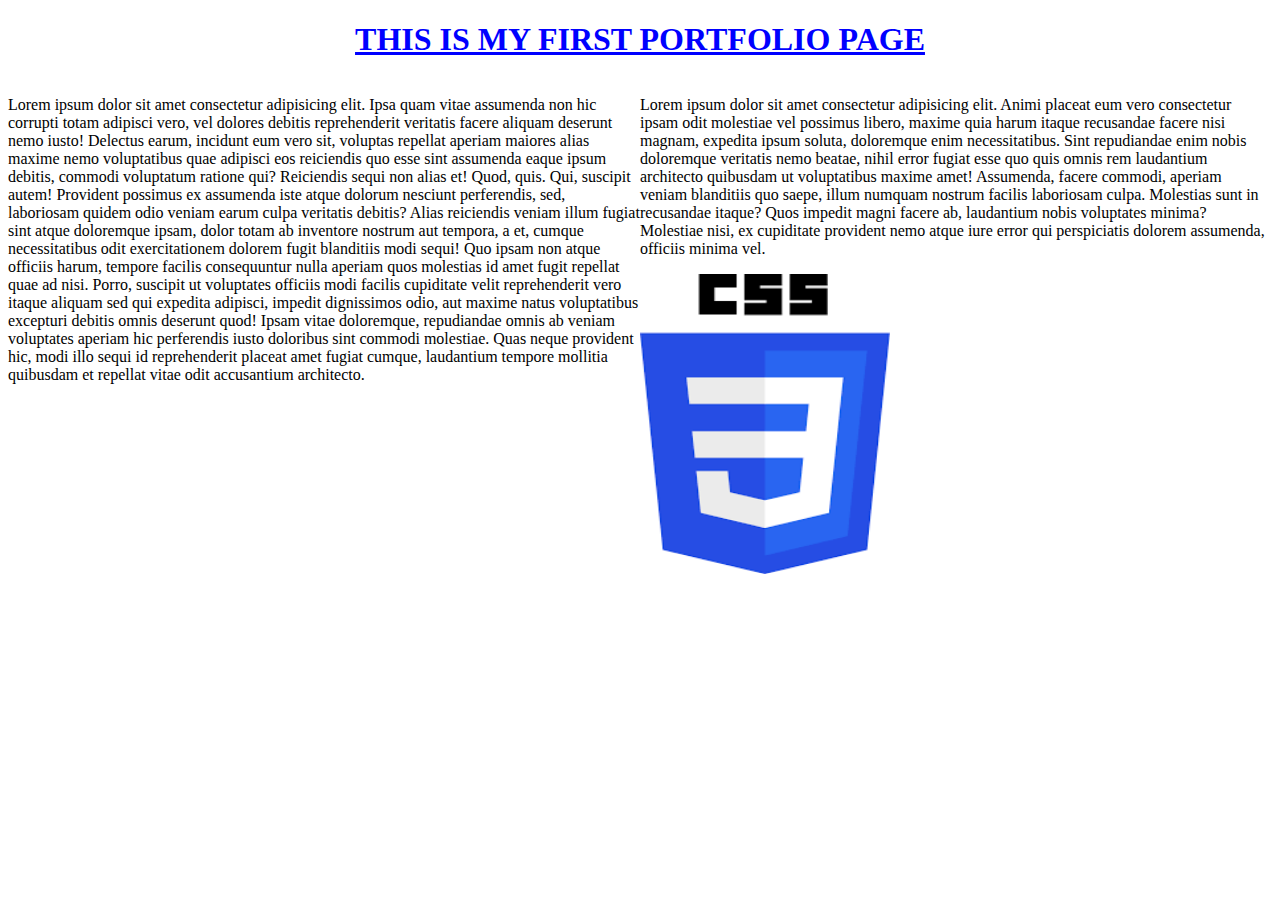
==== index.html @ ffaee04d "added a html syntax" ====
<!DOCTYPE html>
<html lang="en">
<head>
    <meta charset="UTF-8">
    <meta http-equiv="X-UA-Compatible" content="IE=edge">
    <meta name="viewport" content="width=device-width, initial-scale=1.0">
    <title>Myportfolio</title>
        <style>
            h1{ 
                color: blue !important;
                text-align: center;
                font: 30;
            }
            p{
                width: 50%;
                float: left;
            }
        </style>
</head>
<body>
    
   <u style="color: blue;"><h1 >THIS IS MY FIRST PORTFOLIO PAGE</h1></u> 
    <p>Lorem ipsum dolor sit amet consectetur adipisicing elit. Ipsa quam vitae assumenda non hic corrupti totam adipisci vero, vel dolores debitis reprehenderit veritatis facere aliquam deserunt nemo iusto! Delectus earum, incidunt eum vero sit, voluptas repellat aperiam maiores alias maxime nemo voluptatibus quae adipisci eos reiciendis quo esse sint assumenda eaque ipsum debitis, commodi voluptatum ratione qui? Reiciendis sequi non alias et! Quod, quis. Qui, suscipit autem! Provident possimus ex assumenda iste atque dolorum nesciunt perferendis, sed, laboriosam quidem odio veniam earum culpa veritatis debitis? Alias reiciendis veniam illum fugiat sint atque doloremque ipsam, dolor totam ab inventore nostrum aut tempora, a et, cumque necessitatibus odit exercitationem dolorem fugit blanditiis modi sequi! Quo ipsam non atque officiis harum, tempore facilis consequuntur nulla aperiam quos molestias id amet fugit repellat quae ad nisi. Porro, suscipit ut voluptates officiis modi facilis cupiditate velit reprehenderit vero itaque aliquam sed qui expedita adipisci, impedit dignissimos odio, aut maxime natus voluptatibus excepturi debitis omnis deserunt quod! Ipsam vitae doloremque, repudiandae omnis ab veniam voluptates aperiam hic perferendis iusto doloribus sint commodi molestiae. Quas neque provident hic, modi illo sequi id reprehenderit placeat amet fugiat cumque, laudantium tempore mollitia quibusdam et repellat vitae odit accusantium architecto.</p>
    <p >Lorem ipsum dolor sit amet consectetur adipisicing elit. Animi placeat eum vero consectetur ipsam odit molestiae vel possimus libero, maxime quia harum itaque recusandae facere nisi magnam, expedita ipsum soluta, doloremque enim necessitatibus. Sint repudiandae enim nobis doloremque veritatis nemo beatae, nihil error fugiat esse quo quis omnis rem laudantium architecto quibusdam ut voluptatibus maxime amet! Assumenda, facere commodi, aperiam veniam blanditiis quo saepe, illum numquam nostrum facilis laboriosam culpa. Molestias sunt in recusandae itaque? Quos impedit magni facere ab, laudantium nobis voluptates minima? Molestiae nisi, ex cupiditate provident nemo atque iure error qui perspiciatis dolorem assumenda, officiis minima vel.</p>
    <img src="images/css.png" alt="csslogo" height="300" width="250" >




</body>
</html>
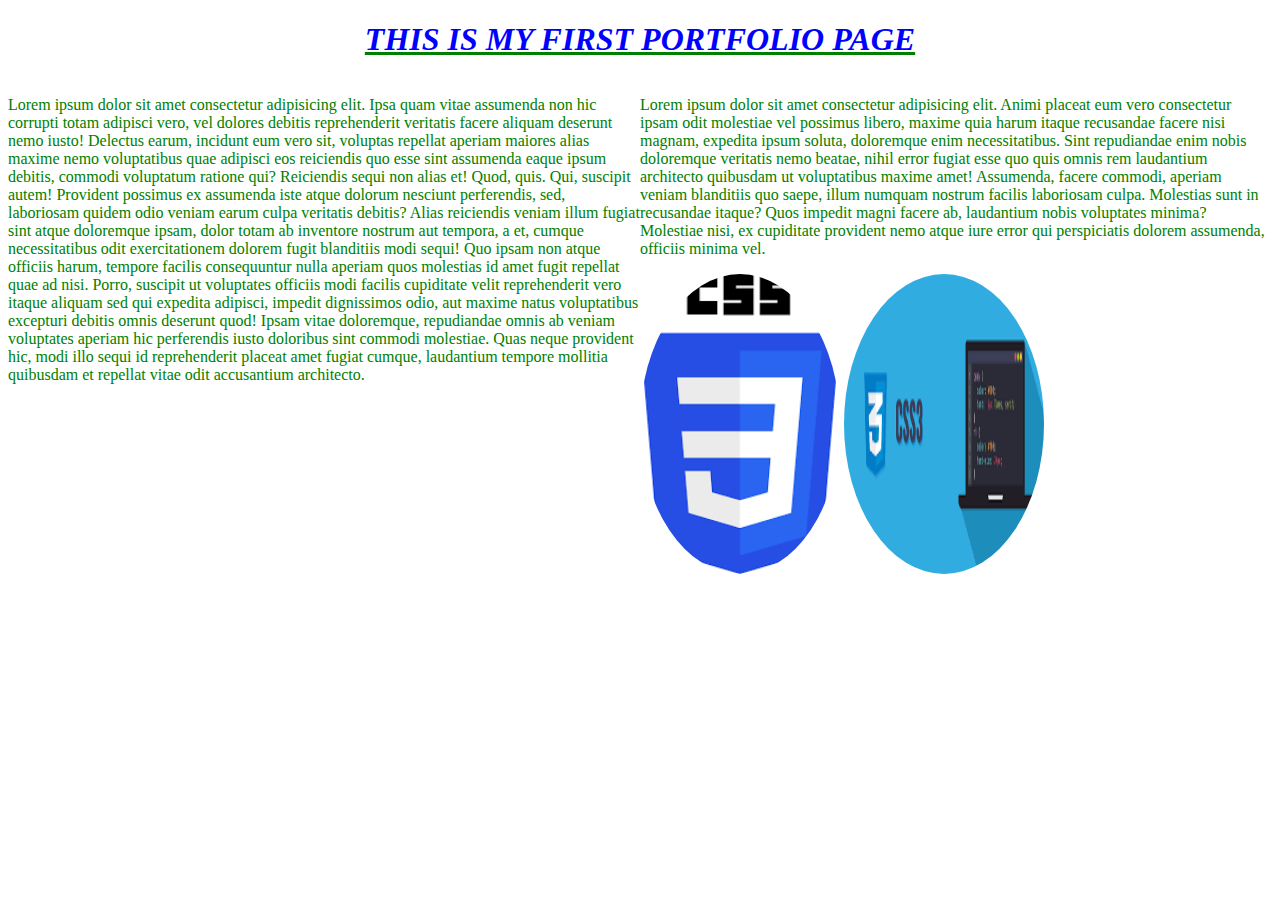
==== commit 068d7f28: "added a html syntax" ====
--- a/index.html
+++ b/index.html
@@ -5,6 +5,9 @@
     <meta http-equiv="X-UA-Compatible" content="IE=edge">
     <meta name="viewport" content="width=device-width, initial-scale=1.0">
     <title>Myportfolio</title>
+    <link rel="stylesheet" href="style.css">
+    
+        
         <style>
             h1{ 
                 color: blue !important;
@@ -19,11 +22,11 @@
 </head>
 <body>
     
-   <u style="color: blue;"><h1 >THIS IS MY FIRST PORTFOLIO PAGE</h1></u> 
+   <i><u style="color: green;"><h1 >THIS IS MY FIRST PORTFOLIO PAGE</h1></u> </i>
     <p>Lorem ipsum dolor sit amet consectetur adipisicing elit. Ipsa quam vitae assumenda non hic corrupti totam adipisci vero, vel dolores debitis reprehenderit veritatis facere aliquam deserunt nemo iusto! Delectus earum, incidunt eum vero sit, voluptas repellat aperiam maiores alias maxime nemo voluptatibus quae adipisci eos reiciendis quo esse sint assumenda eaque ipsum debitis, commodi voluptatum ratione qui? Reiciendis sequi non alias et! Quod, quis. Qui, suscipit autem! Provident possimus ex assumenda iste atque dolorum nesciunt perferendis, sed, laboriosam quidem odio veniam earum culpa veritatis debitis? Alias reiciendis veniam illum fugiat sint atque doloremque ipsam, dolor totam ab inventore nostrum aut tempora, a et, cumque necessitatibus odit exercitationem dolorem fugit blanditiis modi sequi! Quo ipsam non atque officiis harum, tempore facilis consequuntur nulla aperiam quos molestias id amet fugit repellat quae ad nisi. Porro, suscipit ut voluptates officiis modi facilis cupiditate velit reprehenderit vero itaque aliquam sed qui expedita adipisci, impedit dignissimos odio, aut maxime natus voluptatibus excepturi debitis omnis deserunt quod! Ipsam vitae doloremque, repudiandae omnis ab veniam voluptates aperiam hic perferendis iusto doloribus sint commodi molestiae. Quas neque provident hic, modi illo sequi id reprehenderit placeat amet fugiat cumque, laudantium tempore mollitia quibusdam et repellat vitae odit accusantium architecto.</p>
     <p >Lorem ipsum dolor sit amet consectetur adipisicing elit. Animi placeat eum vero consectetur ipsam odit molestiae vel possimus libero, maxime quia harum itaque recusandae facere nisi magnam, expedita ipsum soluta, doloremque enim necessitatibus. Sint repudiandae enim nobis doloremque veritatis nemo beatae, nihil error fugiat esse quo quis omnis rem laudantium architecto quibusdam ut voluptatibus maxime amet! Assumenda, facere commodi, aperiam veniam blanditiis quo saepe, illum numquam nostrum facilis laboriosam culpa. Molestias sunt in recusandae itaque? Quos impedit magni facere ab, laudantium nobis voluptates minima? Molestiae nisi, ex cupiditate provident nemo atque iure error qui perspiciatis dolorem assumenda, officiis minima vel.</p>
-    <img src="images/css.png" alt="csslogo" height="300" width="250" >
-
+    <img src="images/css.png" alt="csslogo">
+    <img src="images/css2.png">
 
 
 
--- a/style.css
+++ b/style.css
@@ -0,0 +1,11 @@
+img{
+    width: 200px; 
+    height: 300px;
+    border-radius: 60%;
+    
+
+
+}
+p{
+    color: green;
+}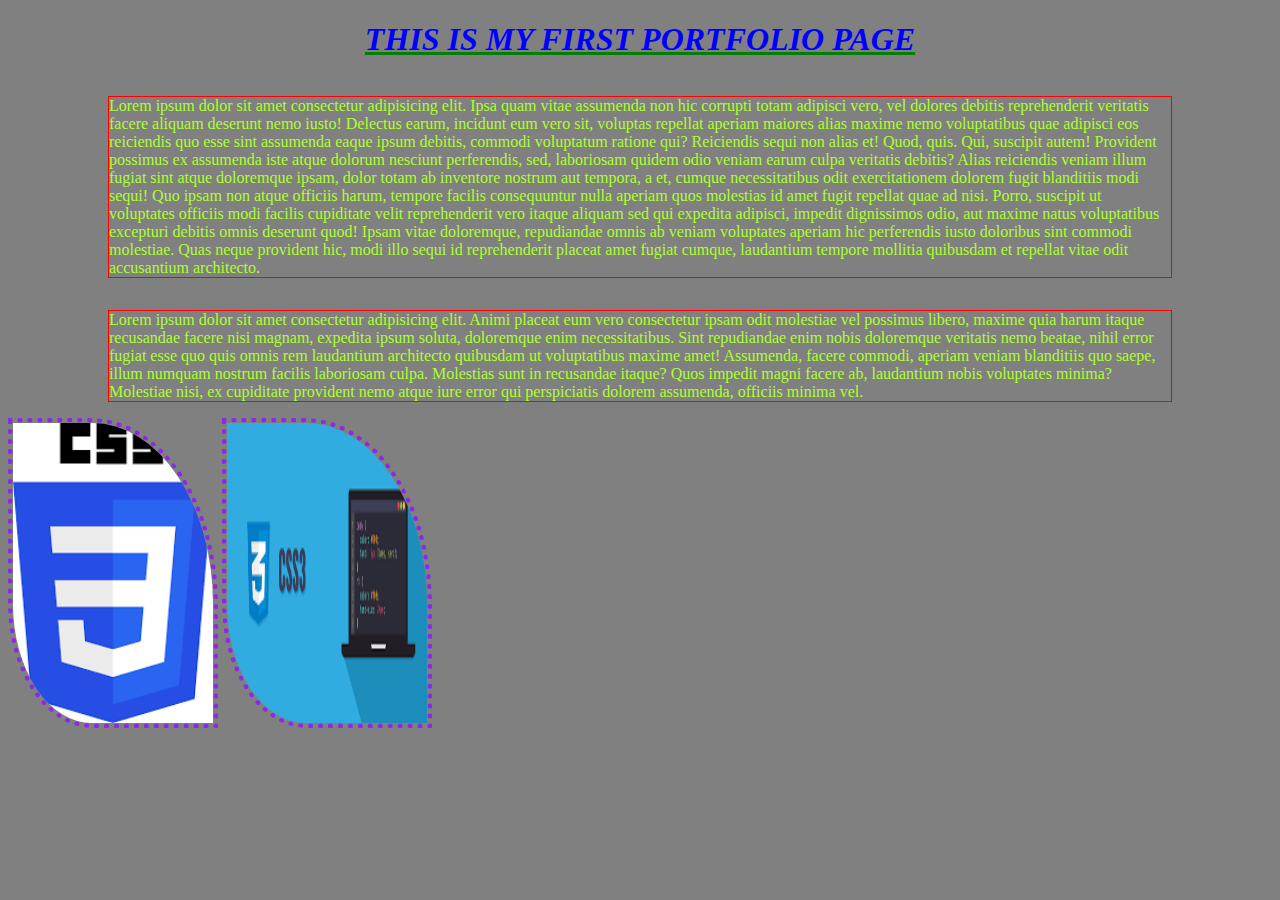
==== commit dddcebc5: "added a html syntax" ====
--- a/index.html
+++ b/index.html
@@ -15,7 +15,7 @@
                 font: 30;
             }
             p{
-                width: 50%;
+                /* width: 50%; */
                 float: left;
             }
         </style>
--- a/style.css
+++ b/style.css
@@ -1,11 +1,20 @@
 img{
     width: 200px; 
     height: 300px;
-    border-radius: 60%;
+    border-radius: 0% 60% 0% 40% ;
+    border: 5px dotted blueviolet;
     
-
 
 }
 p{
-    color: green;
-}+    
+    border: 1px solid red;
+    color: greenyellow;
+    margin-left: 100px;
+    margin-right: 100px;
+}
+body{
+    background-color: grey;
+    
+
+}
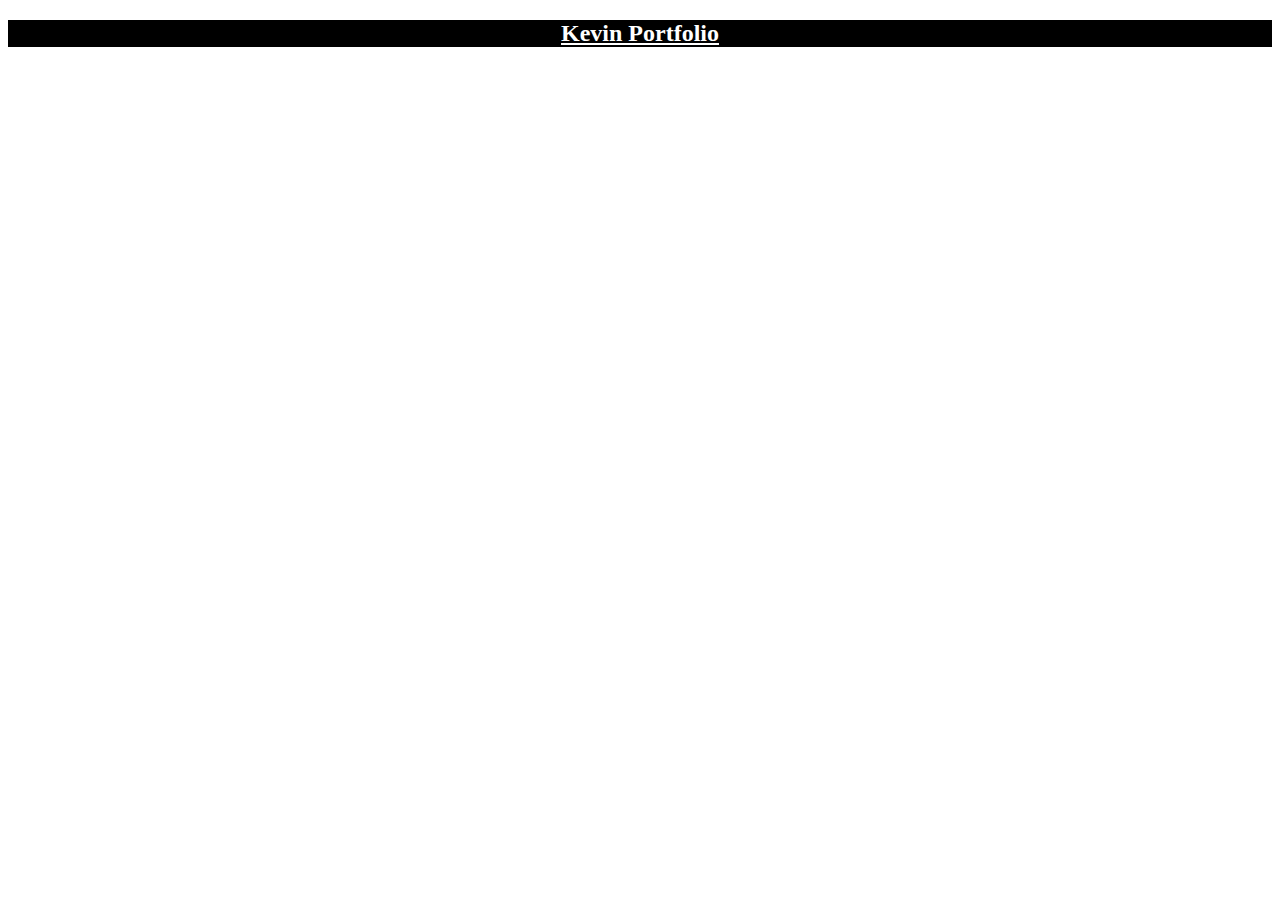
==== commit 9ca8b9f4: "added a html syntax" ====
--- a/index.html
+++ b/index.html
@@ -4,31 +4,27 @@
     <meta charset="UTF-8">
     <meta http-equiv="X-UA-Compatible" content="IE=edge">
     <meta name="viewport" content="width=device-width, initial-scale=1.0">
-    <title>Myportfolio</title>
-    <link rel="stylesheet" href="style.css">
-    
-        
-        <style>
-            h1{ 
-                color: blue !important;
-                text-align: center;
-                font: 30;
-            }
-            p{
-                /* width: 50%; */
-                float: left;
-            }
-        </style>
+    <title>Kevinportfolio
+
+    </title>
+    <link rel="stylesheet" href="style.css"
+
 </head>
 <body>
+    <div class="main">
+        <div class="header">
+           
+            <u><h2> Kevin Portfolio</h2> </u>
+            
+
+        </div>
+        <div class="main-content">
+
+        </div>
+        <div id="social">
+
+        </div>
+    </div>
     
-   <i><u style="color: green;"><h1 >THIS IS MY FIRST PORTFOLIO PAGE</h1></u> </i>
-    <p>Lorem ipsum dolor sit amet consectetur adipisicing elit. Ipsa quam vitae assumenda non hic corrupti totam adipisci vero, vel dolores debitis reprehenderit veritatis facere aliquam deserunt nemo iusto! Delectus earum, incidunt eum vero sit, voluptas repellat aperiam maiores alias maxime nemo voluptatibus quae adipisci eos reiciendis quo esse sint assumenda eaque ipsum debitis, commodi voluptatum ratione qui? Reiciendis sequi non alias et! Quod, quis. Qui, suscipit autem! Provident possimus ex assumenda iste atque dolorum nesciunt perferendis, sed, laboriosam quidem odio veniam earum culpa veritatis debitis? Alias reiciendis veniam illum fugiat sint atque doloremque ipsam, dolor totam ab inventore nostrum aut tempora, a et, cumque necessitatibus odit exercitationem dolorem fugit blanditiis modi sequi! Quo ipsam non atque officiis harum, tempore facilis consequuntur nulla aperiam quos molestias id amet fugit repellat quae ad nisi. Porro, suscipit ut voluptates officiis modi facilis cupiditate velit reprehenderit vero itaque aliquam sed qui expedita adipisci, impedit dignissimos odio, aut maxime natus voluptatibus excepturi debitis omnis deserunt quod! Ipsam vitae doloremque, repudiandae omnis ab veniam voluptates aperiam hic perferendis iusto doloribus sint commodi molestiae. Quas neque provident hic, modi illo sequi id reprehenderit placeat amet fugiat cumque, laudantium tempore mollitia quibusdam et repellat vitae odit accusantium architecto.</p>
-    <p >Lorem ipsum dolor sit amet consectetur adipisicing elit. Animi placeat eum vero consectetur ipsam odit molestiae vel possimus libero, maxime quia harum itaque recusandae facere nisi magnam, expedita ipsum soluta, doloremque enim necessitatibus. Sint repudiandae enim nobis doloremque veritatis nemo beatae, nihil error fugiat esse quo quis omnis rem laudantium architecto quibusdam ut voluptatibus maxime amet! Assumenda, facere commodi, aperiam veniam blanditiis quo saepe, illum numquam nostrum facilis laboriosam culpa. Molestias sunt in recusandae itaque? Quos impedit magni facere ab, laudantium nobis voluptates minima? Molestiae nisi, ex cupiditate provident nemo atque iure error qui perspiciatis dolorem assumenda, officiis minima vel.</p>
-    <img src="images/css.png" alt="csslogo">
-    <img src="images/css2.png">
-
-
-
 </body>
-</html>
+</html>--- a/style.css
+++ b/style.css
@@ -1,20 +1,5 @@
-img{
-    width: 200px; 
-    height: 300px;
-    border-radius: 0% 60% 0% 40% ;
-    border: 5px dotted blueviolet;
-    
-
-}
-p{
-    
-    border: 1px solid red;
-    color: greenyellow;
-    margin-left: 100px;
-    margin-right: 100px;
-}
-body{
-    background-color: grey;
-    
-
-}
+.header{
+    background-color: black;
+    color: white;
+    text-align: center ;
+}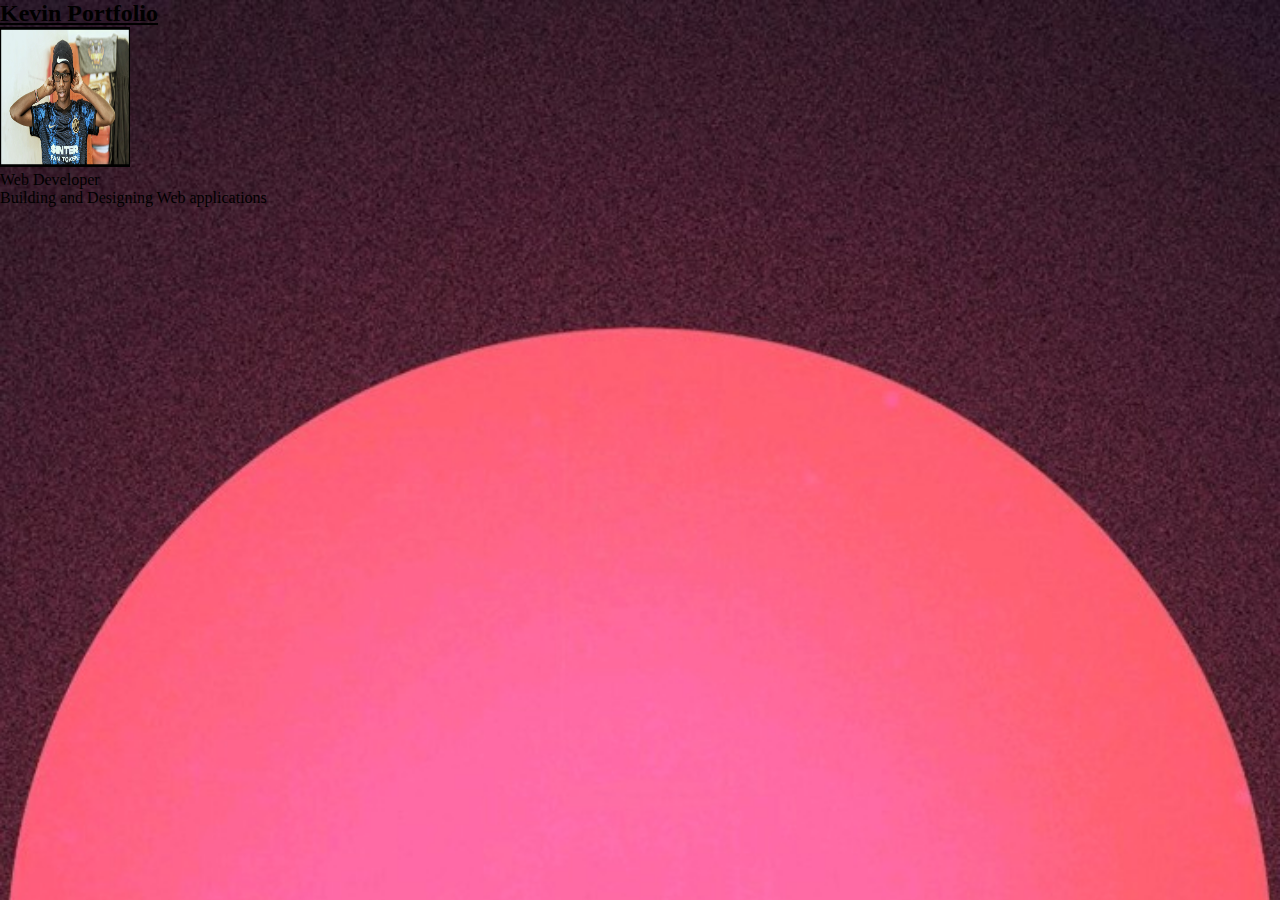
==== commit 190bd591: "added ahtml syntax" ====
--- a/index.html
+++ b/index.html
@@ -7,7 +7,7 @@
     <title>Kevinportfolio
 
     </title>
-    <link rel="stylesheet" href="style.css"
+    <link rel="stylesheet" href="style.css">
 
 </head>
 <body>
@@ -15,10 +15,15 @@
         <div class="header">
            
             <u><h2> Kevin Portfolio</h2> </u>
+            <img src="images/PXL_20220520_110005940.PORTRAIT~2-01.jpeg" alt="profile image" width="100" height="100">
             
 
         </div>
         <div class="main-content">
+            <span> Web Developer</span>
+            <p> Building and Designing
+                Web applications
+            </p>
 
         </div>
         <div id="social">
--- a/style.css
+++ b/style.css
@@ -1,5 +1,14 @@
-.header{
-    background-color: black;
-    color: white;
-    text-align: center ;
+*{
+    margin: 0;
+    padding: 0;
+}
+body{
+    background-image: url('images/6c499b4346f56b960059abe01ca7f7e1.jpg');
+    background-repeat: no-repeat;
+    background-attachment: fixed;
+    background-size: cover ;
+}
+.header img{
+    width: 130px;
+    height: 140px;
 }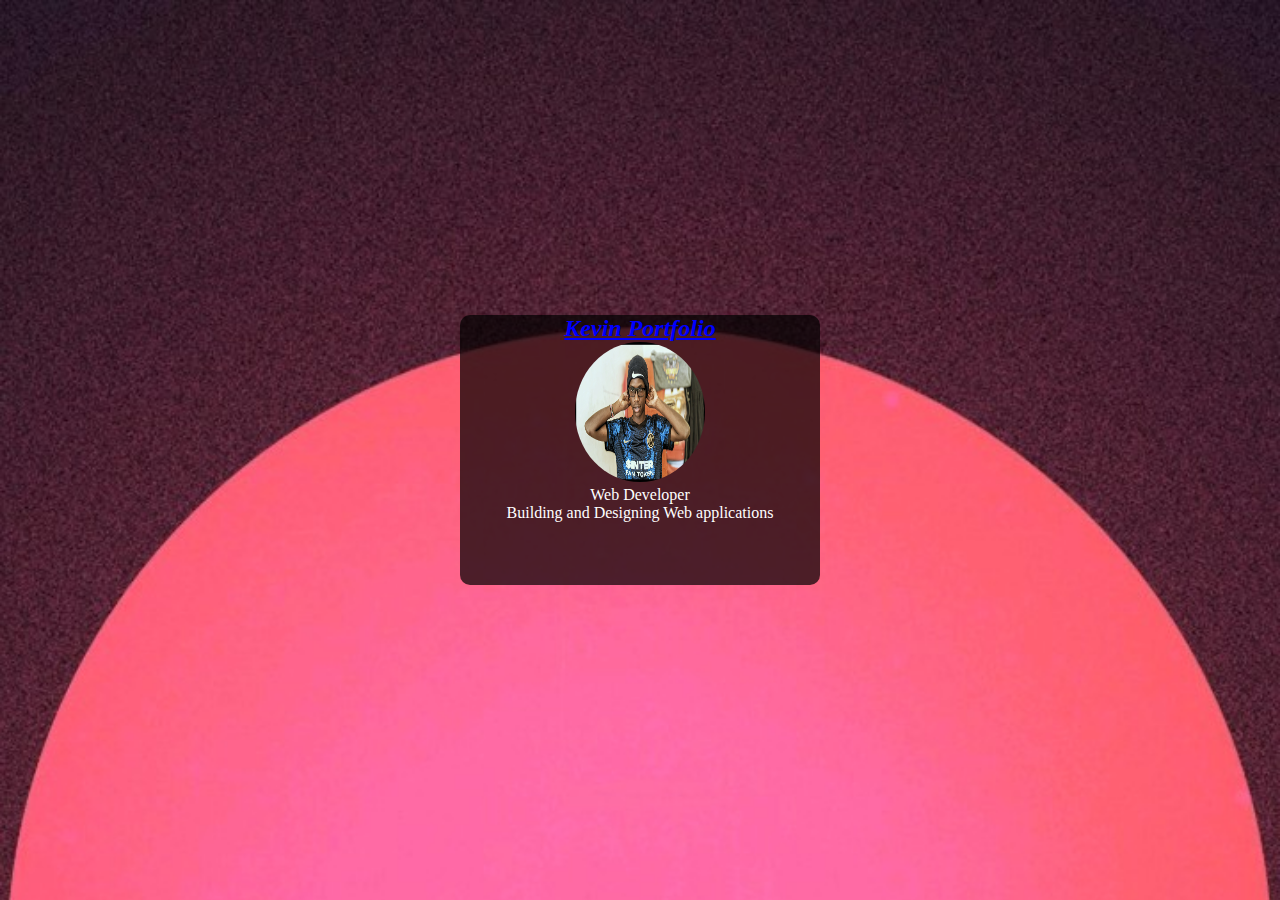
==== commit 37f08a97: "added  html syntax" ====
--- a/index.html
+++ b/index.html
@@ -14,7 +14,7 @@
     <div class="main">
         <div class="header">
            
-            <u><h2> Kevin Portfolio</h2> </u>
+            <i><u><h2> Kevin Portfolio</h2> </u></i>
             <img src="images/PXL_20220520_110005940.PORTRAIT~2-01.jpeg" alt="profile image" width="100" height="100">
             
 
--- a/style.css
+++ b/style.css
@@ -7,8 +7,31 @@
     background-repeat: no-repeat;
     background-attachment: fixed;
     background-size: cover ;
+    justify-content: center;
+    display: flex;
+    align-items: center;
+    min-height: 100vh;
+    
 }
 .header img{
     width: 130px;
     height: 140px;
-}+    border-radius: 50%;
+}
+.header{
+    color: blue;
+}
+p{
+    color: white;
+}
+.span{
+    color: blue;
+}
+.main{
+    background-color: rgba(0, 0, 0, 0.7);
+    color: white;
+    text-align: center;
+    border-radius: 10px;
+    height: 30vh;
+    width: 40vh;
+}
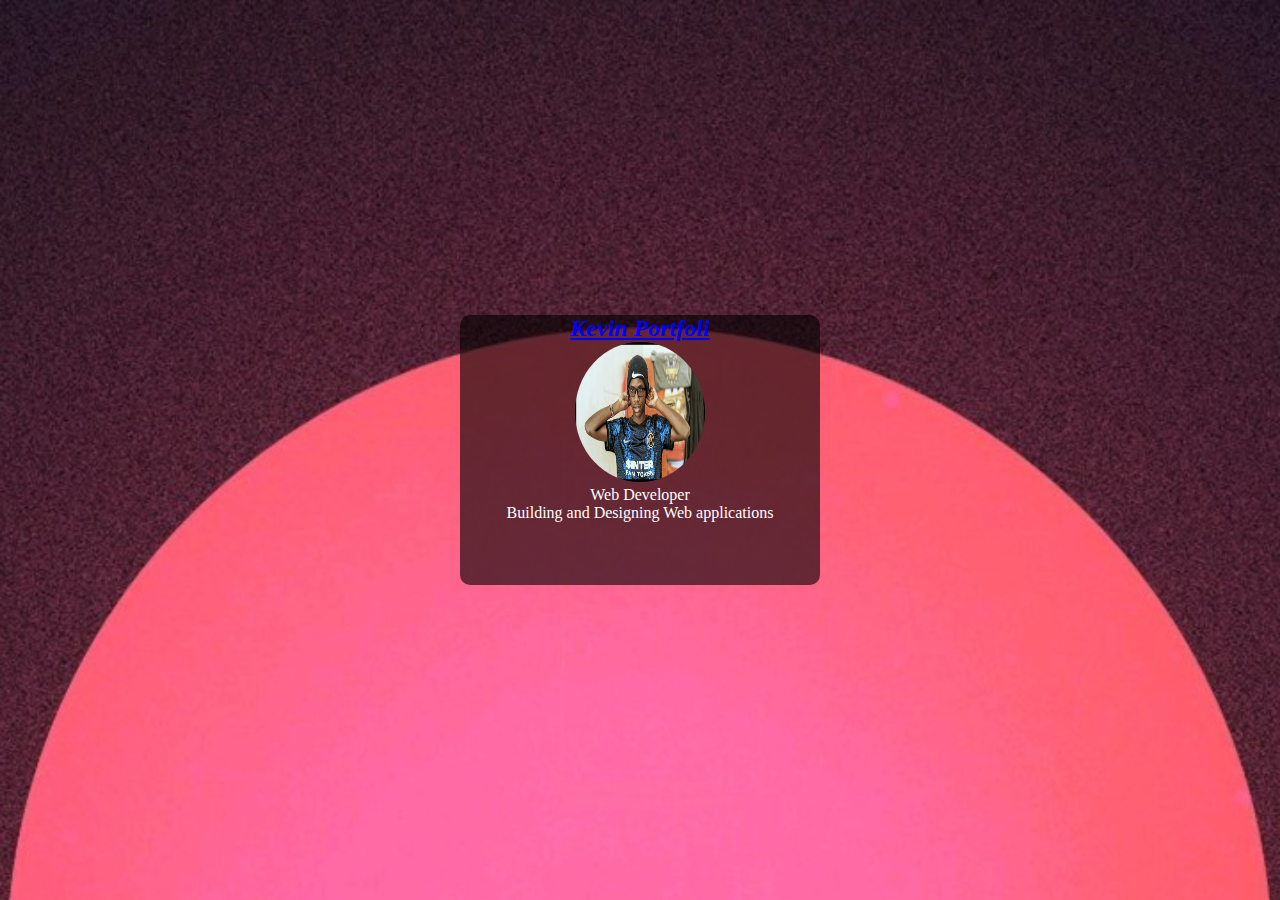
==== commit faad5e8d: "added" ====
--- a/index.html
+++ b/index.html
@@ -14,7 +14,7 @@
     <div class="main">
         <div class="header">
            
-            <i><u><h2> Kevin Portfolio</h2> </u></i>
+            <i><u><h2> Kevin Portfoli</h2> </u></i>
             <img src="images/PXL_20220520_110005940.PORTRAIT~2-01.jpeg" alt="profile image" width="100" height="100">
             
 
@@ -27,9 +27,13 @@
 
         </div>
         <div id="social">
+            
 
         </div>
     </div>
     
+
+   
+    
 </body>
 </html>--- a/style.css
+++ b/style.css
@@ -22,16 +22,17 @@
     color: blue;
 }
 p{
-    color: white;
+    color: rgb(255, 255, 255);
 }
 .span{
     color: blue;
 }
 .main{
-    background-color: rgba(0, 0, 0, 0.7);
+    background-color: rgba(0, 0, 0, 0.6);
     color: white;
     text-align: center;
     border-radius: 10px;
     height: 30vh;
     width: 40vh;
 }
+
